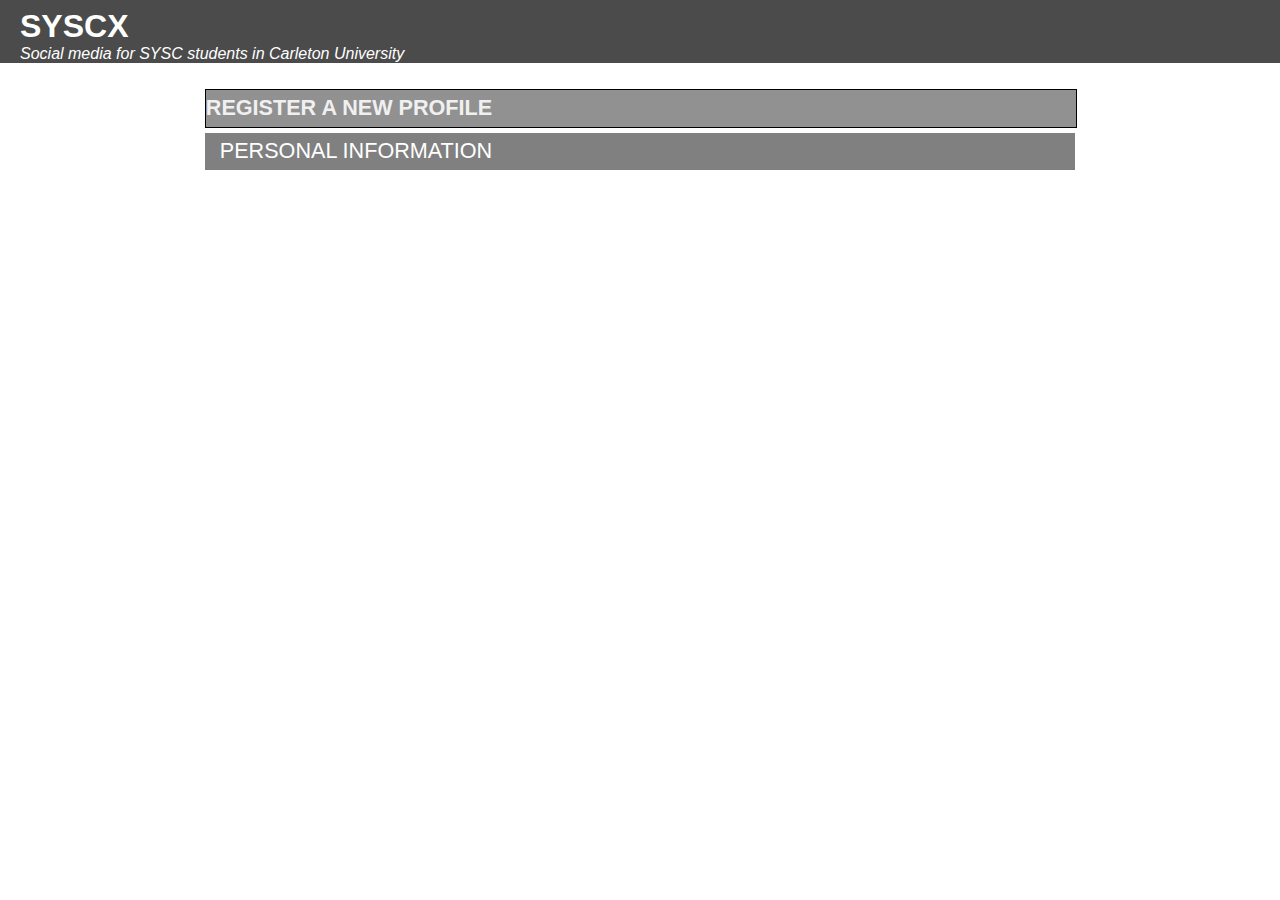
==== A01 - start code - Fixed/index.html @ a930a0a2 "first commit" ====
<!DOCTYPE html>
<html lang="en">

<head>
   <meta charset="utf-8">
   <title>Register on SYSCX</title>
   <link rel="stylesheet" href="assets/css/reset.css">
   <link rel="stylesheet" href="assets/css/style.css">
</head>

<body>
   <header>
      <h1>SYSCX</h1>
      <p>Social media for SYSC students in Carleton University</p>
   </header>
   <div>
   <nav>
   </nav>
   <main>
      <section>
         <h2>Register a new profile</h2>
         <form>
            <fieldset>
               <legend>
                  <span>Personal information</span>
               </legend>

            </fieldset>
         </form>
      </section>
   </main>
   </div>
</body>

</html>
---- A01 - start code - Fixed/assets/css/style.css ----
/* general text formatting */
h1,
h2,
h3,
nav,
footer,
div {
  font-family: "Trebuchet MS", "Lucida Sans Unicode", "Lucida Grande",
    "Lucida Sans", Arial, sans-serif;
}

body {
  font-family: "Lucida Sans", "Lucida Sans Regular", "Lucida Grande",
    "Lucida Sans Unicode", Geneva, Verdana, sans-serif;
  background-color: #ffffff;
}

/* header and footer */
header,
footer {
  color: white;
  background-color: #4b4b4b;
}

header h1 {
  padding: 8px 0 0 20px;
  font-size: 32px;
  font-weight: bold;
}

header p {
  font-size: 16px;
  font-style: italic;
  margin-bottom: 16px;
  padding: 0 0 0 20px;
}

/* main article styling */
main {
  background-color: white;
}

section {
  margin-left: 16%;
  padding-top: 10px;
  width: 68%;
  float: left;
}

/* Form style */
legend {
  margin: 0;
  padding: 5px 0px;
  height: 27.2px;
  width: 100%;
  text-transform: uppercase;
  font-size: 21.6px;
  color: #ffffff;
  background-color: #808080;
}

legend span {
  display: inline;
  padding: 0px 0px 0px 15px;
}

fieldset {
  margin: 0;
  padding: 0;
  background-color: #e8e8e8;
  width: 100%;
  border: none;
}

form p {
  margin-top: 8px;
  margin-left: 16px;
  padding: 0px 0px 0px 5px;
}
form input,
select {
  margin: 5px;
}

form input[type="submit"],
input[type="reset"] {
  margin: 10px 10px 10px 20px;
  font-size: medium;
  text-transform: capitalize;
}

section h2 {
  font-size: 21.6px;
  background-color: #919191;
  height: 27.2px;
  color: #f0f0f0;
  border: solid 1px black;
  text-transform: uppercase;
  width: 100%;
  margin-bottom: 5px;
  padding: 5px 0;
}

label img {
  margin: 16px 0px;
  vertical-align: middle;
  width: 50px;
  height: 50px;
  border-radius: 50%;
}
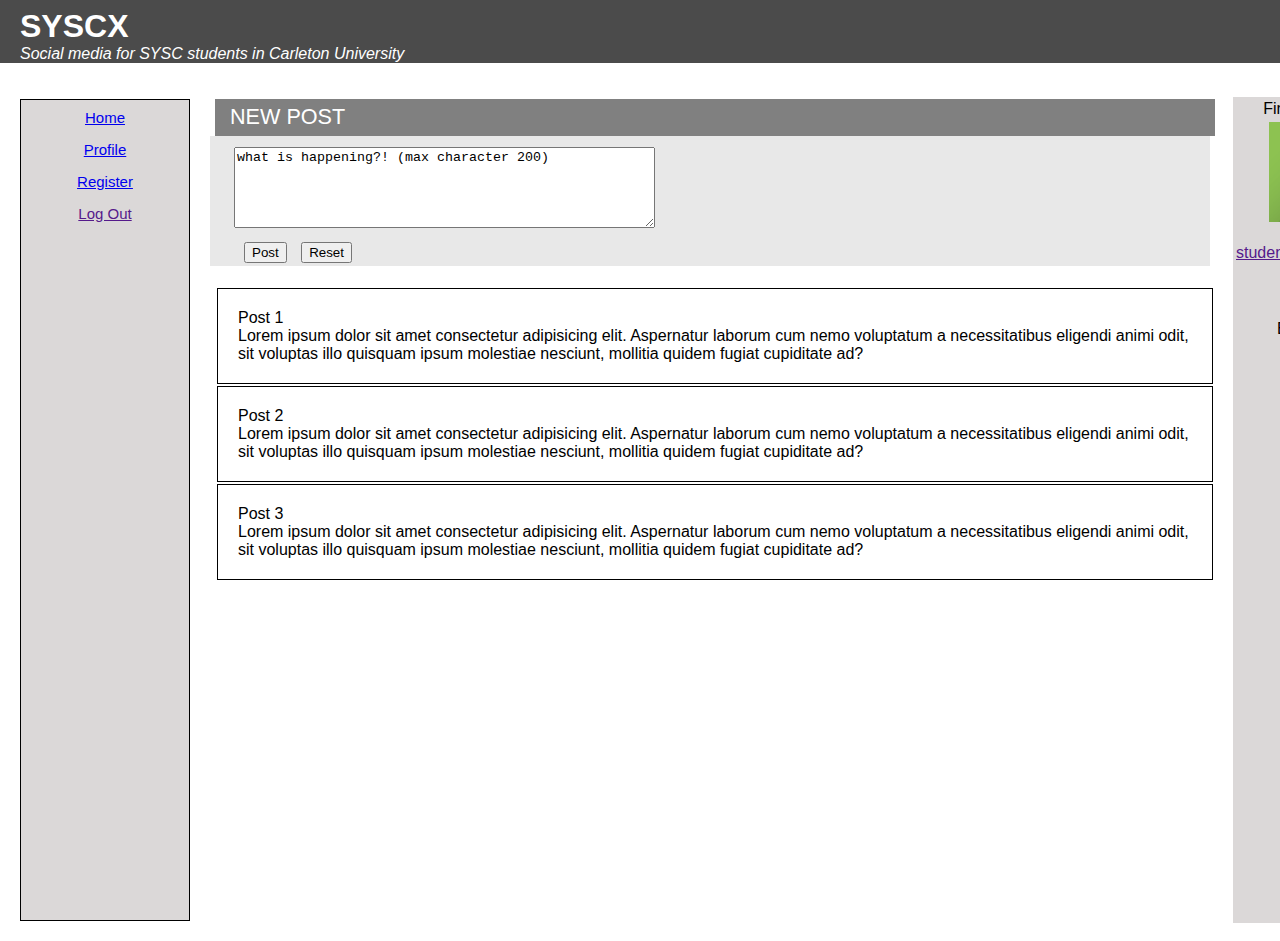
==== commit 93aa78fd: "Made some refractoring to improve code" ====
--- a/A01 - start code - Fixed/index.html
+++ b/A01 - start code - Fixed/index.html
@@ -3,9 +3,10 @@
 
 <head>
    <meta charset="utf-8">
-   <title>Register on SYSCX</title>
+   <title>SYSC - Main</title>
    <link rel="stylesheet" href="assets/css/reset.css">
    <link rel="stylesheet" href="assets/css/style.css">
+   <link rel="stylesheet" href="assets/css/main.css">
 </head>
 
 <body>
@@ -14,22 +15,86 @@
       <p>Social media for SYSC students in Carleton University</p>
    </header>
    <div>
+   <div class="content">
    <nav>
+      <div class="nav">
+         <table>
+            <tbody>
+                <tr>
+                    <td><a href="index.html">Home</a></td>
+                </tr>
+                <tr>
+                    <td><a href="profile.html">Profile</a></td>
+                </tr>
+                <tr>
+                    <td><a href="register.html">Register</a></td>
+                </tr>
+                <tr>
+                    <td><a href="">Log Out</a></td>
+                </tr>
+            </tbody>
+        </table>
+      </div>
+   </nav>
    </nav>
    <main>
       <section>
-         <h2>Register a new profile</h2>
          <form>
             <fieldset>
                <legend>
-                  <span>Personal information</span>
+                  <span>NEW POST</span>
                </legend>
-
             </fieldset>
          </form>
       </section>
+      <form class="text" action="https://ramisabouni.com/sysc4504/process_index.php" method="post">
+         <table>
+            <tbody>
+               <tr>
+                  <td><p><textarea name="new_post" id="" cols="50" rows="5">what is happening?! (max character 200)</textarea> <br>
+                     <button type="submit">Post</button> <button type="reset">Reset</button></p></td>
+               </tr>
+               
+               
+            </tbody>
+            
+         </table>
+      </form>
+
+      <!-- This is the section for the post created -->
+      <section class="post">
+         <table>
+            <tbody>
+               <tr>
+                  <td><p>Post 1  <br>
+                      Lorem ipsum dolor sit amet consectetur adipisicing elit. Aspernatur laborum cum nemo voluptatum a necessitatibus eligendi animi odit, sit voluptas illo quisquam ipsum molestiae nesciunt, mollitia quidem fugiat cupiditate ad?</p></td>
+               </tr>
+               <tr>
+                  <td><p>Post 2  <br>
+                      Lorem ipsum dolor sit amet consectetur adipisicing elit. Aspernatur laborum cum nemo voluptatum a necessitatibus eligendi animi odit, sit voluptas illo quisquam ipsum molestiae nesciunt, mollitia quidem fugiat cupiditate ad?</p></td>
+               </tr>
+               <tr>
+                  <td><p>Post 3  <br>
+                      Lorem ipsum dolor sit amet consectetur adipisicing elit. Aspernatur laborum cum nemo voluptatum a necessitatibus eligendi animi odit, sit voluptas illo quisquam ipsum molestiae nesciunt, mollitia quidem fugiat cupiditate ad?</p></td>
+               </tr>
+            </tbody>
+         </table>
+      </section>
+      
    </main>
+   <!-- This is the div section for the second nav beside the page -->
+   <div class="nav2">
+      <table>
+         <tbody>
+            <tr><td><p>First Last Name</p></td></tr>
+            <tr><td><p><img src="images/img_avatar2.png" alt="profile image"></p> </td></tr>
+            <tr><td><p>Email: <a href="">student@cmail.carleton</a></p></td></tr>
+            <tr><td><p>Program: <br> Computer <br> Systems <br> Engineering  </p></td></tr>
+         </tbody>
+      </table>    
    </div>
+   </div>
+</div>
 </body>
 
 </html>--- a/A01 - start code - Fixed/assets/css/main.css
+++ b/A01 - start code - Fixed/assets/css/main.css
@@ -0,0 +1,107 @@
+.content{
+    display: flex;
+}
+
+nav tr{
+    font-size: 15px;
+    height: 30px;   
+}
+nav table{
+    border: solid 1pt black;
+    padding-bottom: 690px;
+    text-align: center;
+    padding-right: 30px;
+    padding-left: 30px;
+    font-family: 'Segoe UI', Tahoma, Geneva, Verdana, sans-serif;
+    margin: 20px;
+    height: auto;
+    background-color: rgb(219, 216, 216);
+    width: 170px;
+}
+.nav2{
+    width: 200px;
+    background-color: rgb(219, 216, 216);
+    margin: 18px;
+    
+}
+section{
+ width: 1000px;  
+ margin-top: 10px;
+ margin-left: 5px;
+}
+.form{
+    background-color: rgb(219, 216, 216);
+    width: 1000px;  
+}
+.form table{
+    width: 1000px;  
+}
+.profile{
+    font-size: 21.6px;
+    background-color: #919191;
+    height: 27.2px;
+    color: #f0f0f0;
+    border: solid 1px black;
+    text-transform: uppercase;
+    width: 100%;
+    margin-bottom: 5px;
+    padding: 5px 0;
+}
+
+button{
+    margin-left: 10px;
+}
+
+.nav2 img{
+    display: block;
+    width: 60%;
+    height: auto;
+    margin-left: auto;
+    margin-right: auto;
+    
+}
+.nav2 table{
+    width: 100px;
+    margin: 0 auto;
+}
+.nav2 td, .nav2 p {
+    text-align: center; 
+}
+.avatar{
+    display: flex;
+    
+}
+.avatar label{
+    display: block;
+    border-radius: 50%;
+    width: 10%;
+}
+.avatar label {
+    display: inline-block; /* This makes the label behave like a block but fit inline */
+    margin-right: 10px; /* Adds some space between the radio-image pairs */
+}
+
+.avatar input[type="radio"] {
+    vertical-align: middle; /* Aligns the radio buttons vertically with the images */
+    margin-right: 5px; /* Adds some space between the radio button and the image */
+}
+
+.avatar img {
+    vertical-align: middle; /* Aligns the images vertically with the radio buttons */
+    /* You might want to add width and height properties to make the images look consistent */
+    width: 50px; /* Example width */
+    height: auto; /* To keep the aspect ratio */
+}
+button{
+    margin-top: 10px;
+}
+.post td{
+    border: 1px solid black;
+    width: auto;   
+    padding:20px;
+}
+.text table{
+    width: 1000px;
+    background-color: #e8e8e8;
+}
+
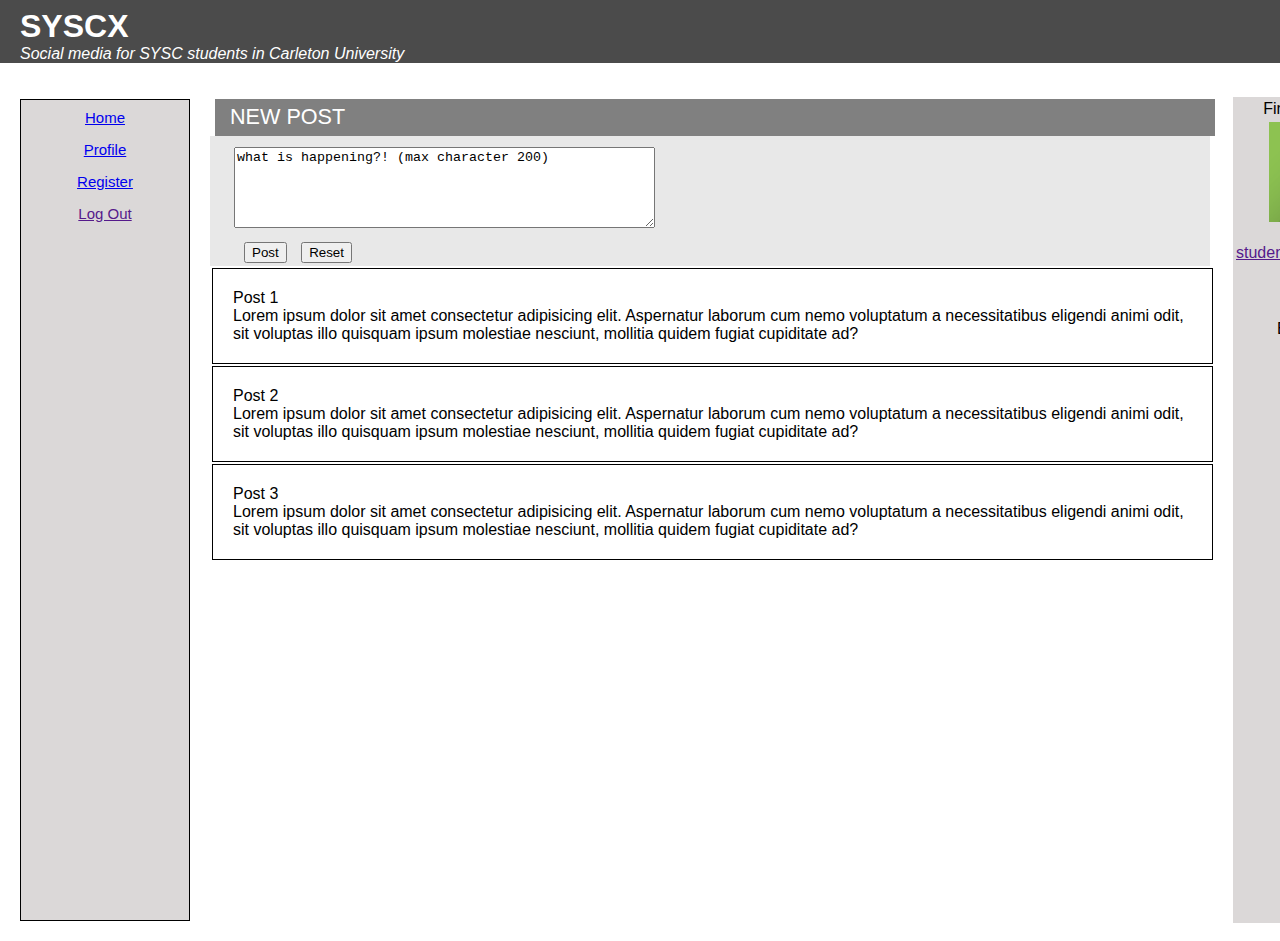
==== commit 49ce6ebd: "validated the code using w3c validation" ====
--- a/A01 - start code - Fixed/index.html
+++ b/A01 - start code - Fixed/index.html
@@ -36,7 +36,6 @@
         </table>
       </div>
    </nav>
-   </nav>
    <main>
       <section>
          <form>
@@ -51,7 +50,7 @@
          <table>
             <tbody>
                <tr>
-                  <td><p><textarea name="new_post" id="" cols="50" rows="5">what is happening?! (max character 200)</textarea> <br>
+                  <td><p><textarea name="new_post"  cols="50" rows="5">what is happening?! (max character 200)</textarea> <br>
                      <button type="submit">Post</button> <button type="reset">Reset</button></p></td>
                </tr>
                
@@ -62,7 +61,7 @@
       </form>
 
       <!-- This is the section for the post created -->
-      <section class="post">
+      <div class="post">
          <table>
             <tbody>
                <tr>
@@ -79,7 +78,7 @@
                </tr>
             </tbody>
          </table>
-      </section>
+      </div>
       
    </main>
    <!-- This is the div section for the second nav beside the page -->
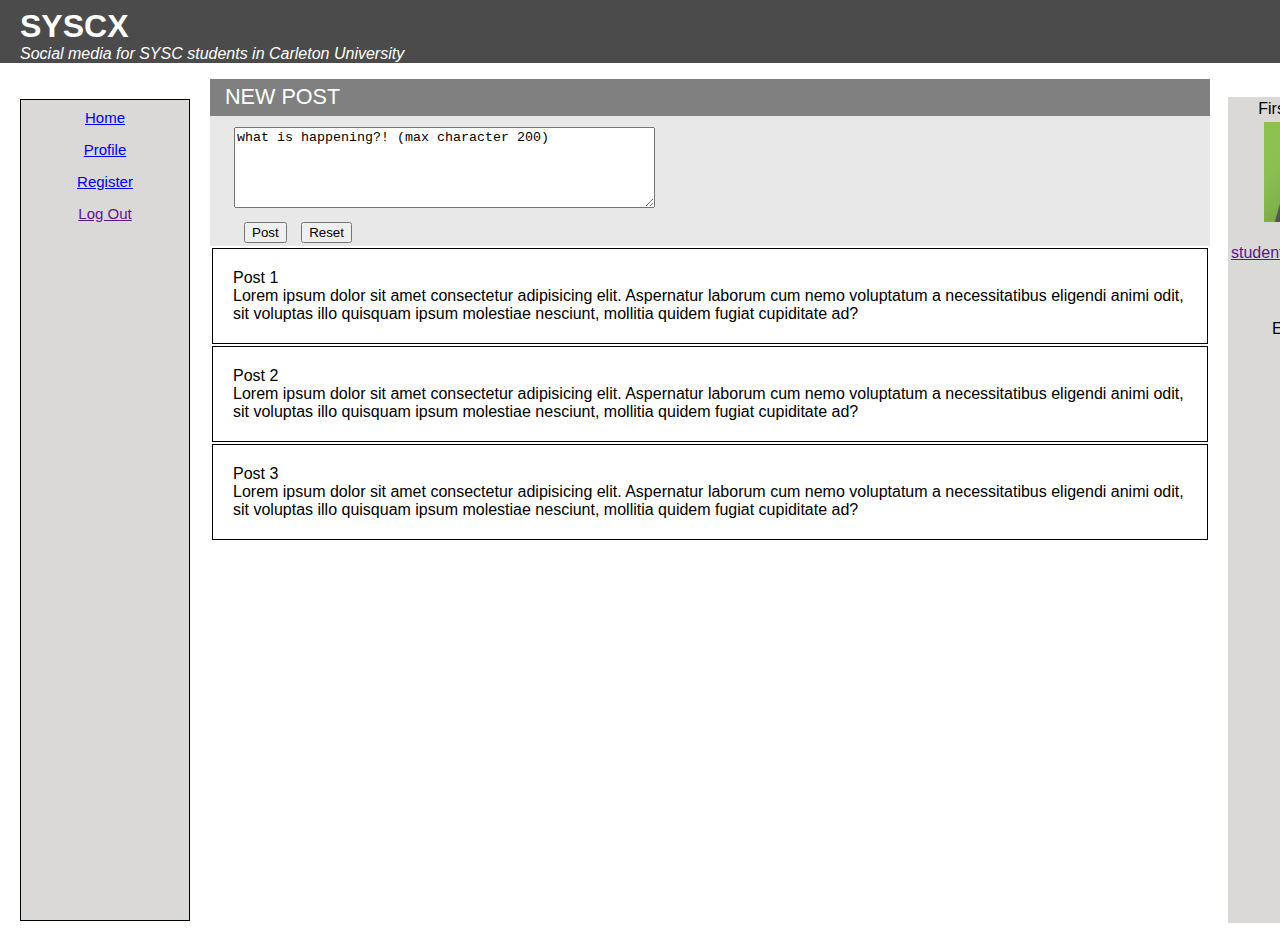
==== commit 003ef432: "made some validation to the html file" ====
--- a/A01 - start code - Fixed/index.html
+++ b/A01 - start code - Fixed/index.html
@@ -37,7 +37,7 @@
       </div>
    </nav>
    <main>
-      <section>
+      <div>
          <form>
             <fieldset>
                <legend>
@@ -45,7 +45,7 @@
                </legend>
             </fieldset>
          </form>
-      </section>
+      </div>
       <form class="text" action="https://ramisabouni.com/sysc4504/process_index.php" method="post">
          <table>
             <tbody>
